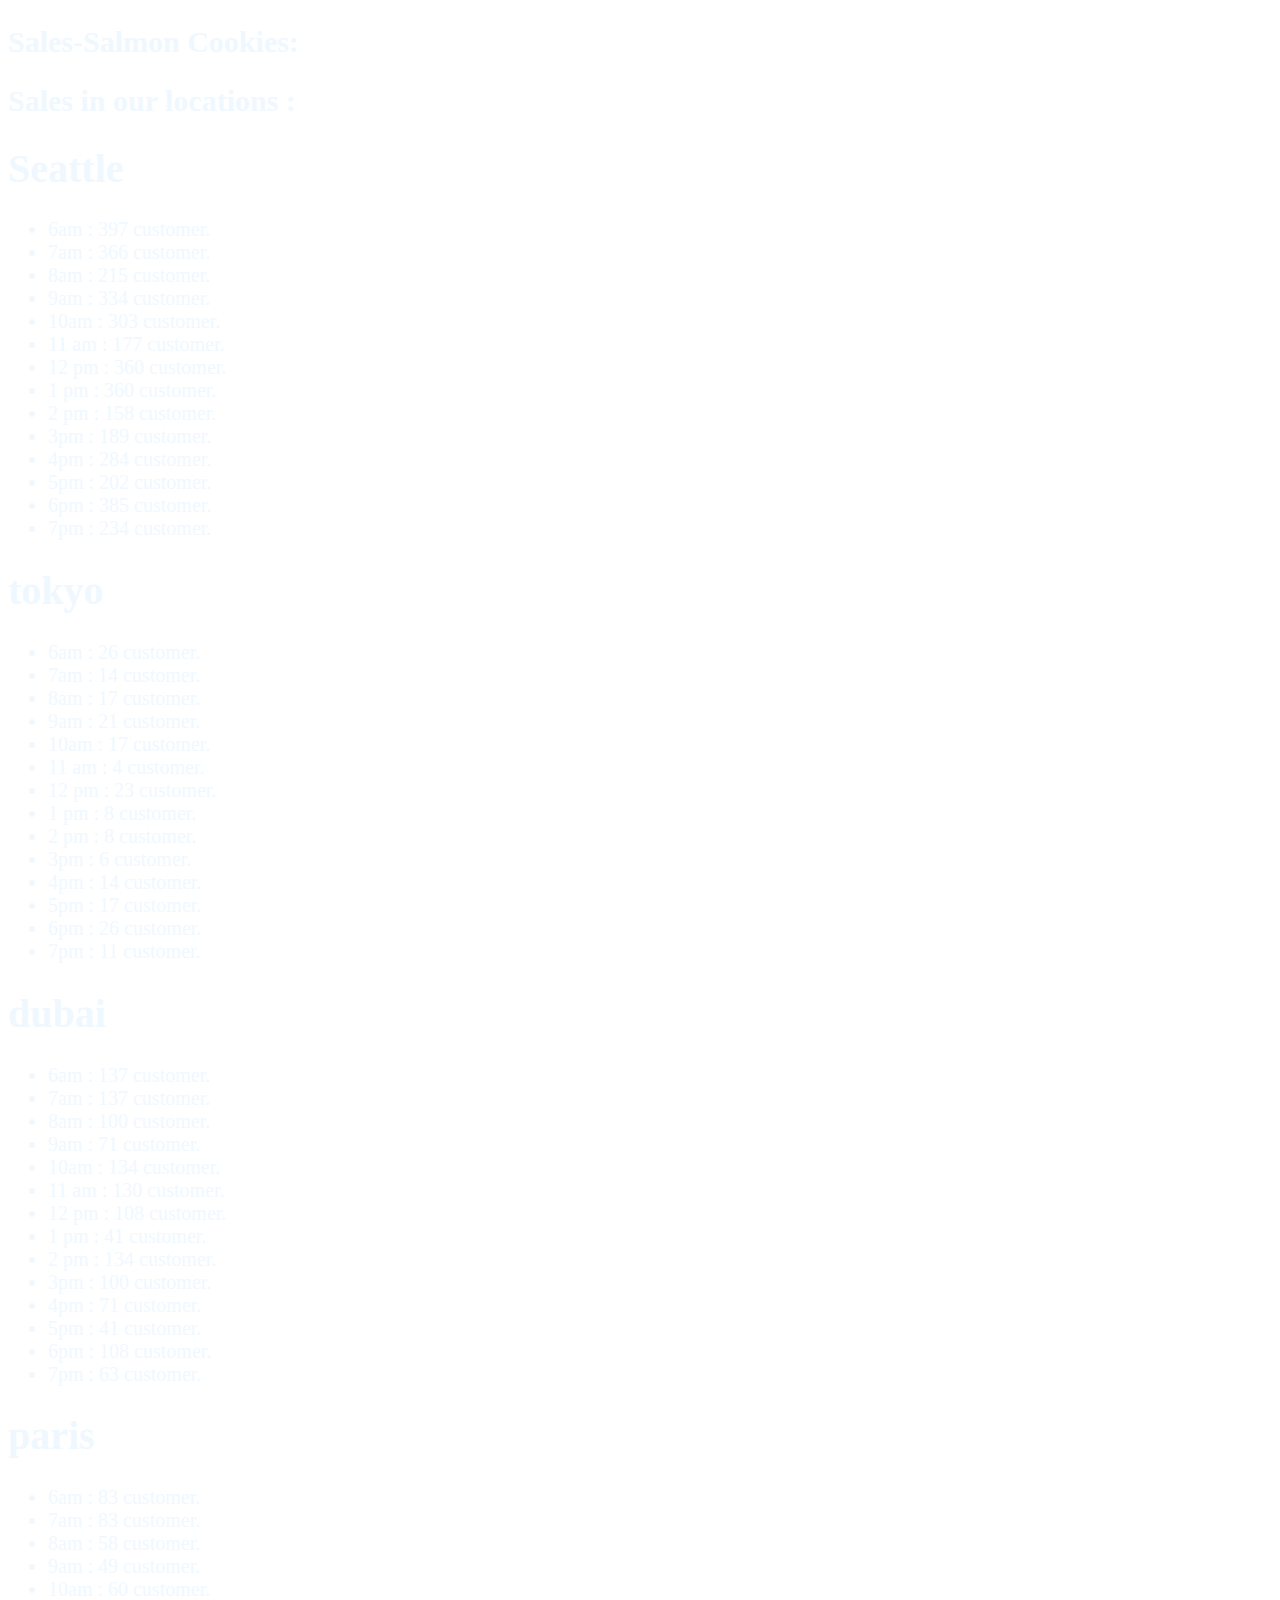
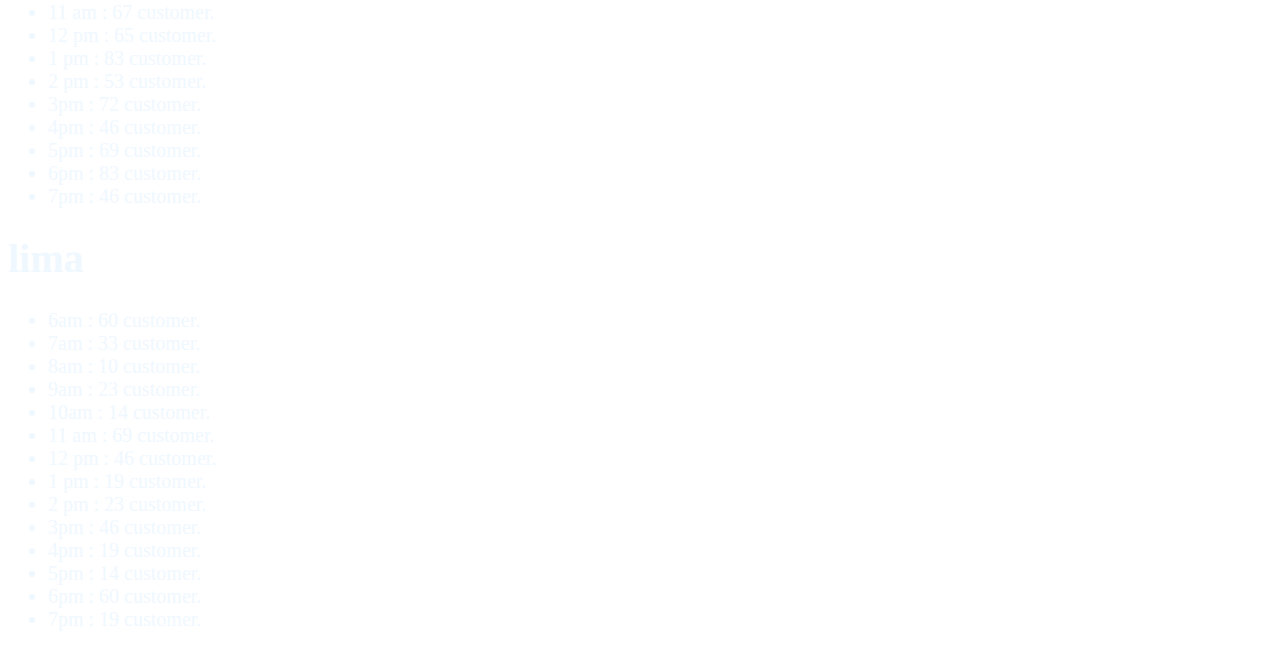
==== sales.html @ 0c27c5a8 "adding salmon repo" ====
<!DOCTYPE html>
<html lang="en">
<head>
    <meta charset="UTF-8">
    <meta http-equiv="X-UA-Compatible" content="IE=edge">
    <meta name="viewport" content="width=device-width, initial-scale=1.0">
    <link rel="stylesheet" href="css/stylee.css">

    <title>salmon cookies sales</title>
</head>
<style>

    body{
        background-image: url(https://i.pinimg.com/originals/e5/e8/cd/e5e8cdb29ed5ad4903470c07d6475d59.jpg);
    }
</style>
<body>
    <header>
<h2>Sales-Salmon Cookies:</h2>


    </header>

<main>
<article id="article">
<h2> Sales in our locations : </h2>
<div id="seattle">

</div>
<div id="tokyo">
    
</div>
<div id="dubai">
    
</div>
<div id="paris">
    
</div>
<div id="lima">
    
</div>
</article>
</main>
<footer>




</footer>


</body>
<script src="js/script.js"></script>

</html>
---- css/stylee.css ----
body {
    font-family: 'Crimson Pro', serif;
    font-size: 20px;
  }

#article {
color: aliceblue;

}

h2{

    color: aliceblue;
}
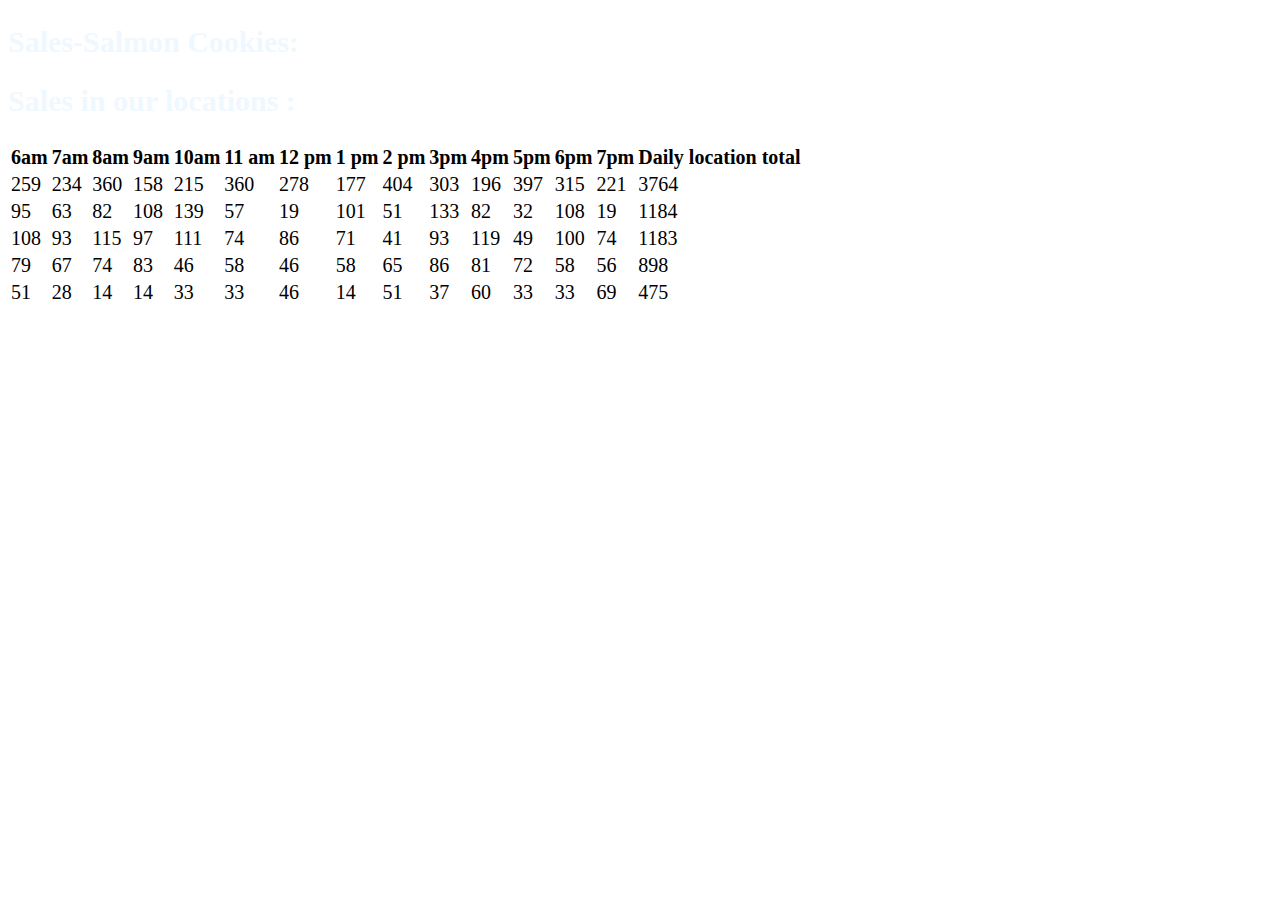
==== commit b3600fb8: "new branch" ====
--- a/sales.html
+++ b/sales.html
@@ -22,28 +22,15 @@
     </header>
 
 <main>
-<article id="article">
+
 <h2> Sales in our locations : </h2>
-<div id="seattle">
+<div id="container">
 
 </div>
-<div id="tokyo">
-    
-</div>
-<div id="dubai">
-    
-</div>
-<div id="paris">
-    
-</div>
-<div id="lima">
-    
-</div>
-</article>
+
+
 </main>
 <footer>
-
-
 
 
 </footer>
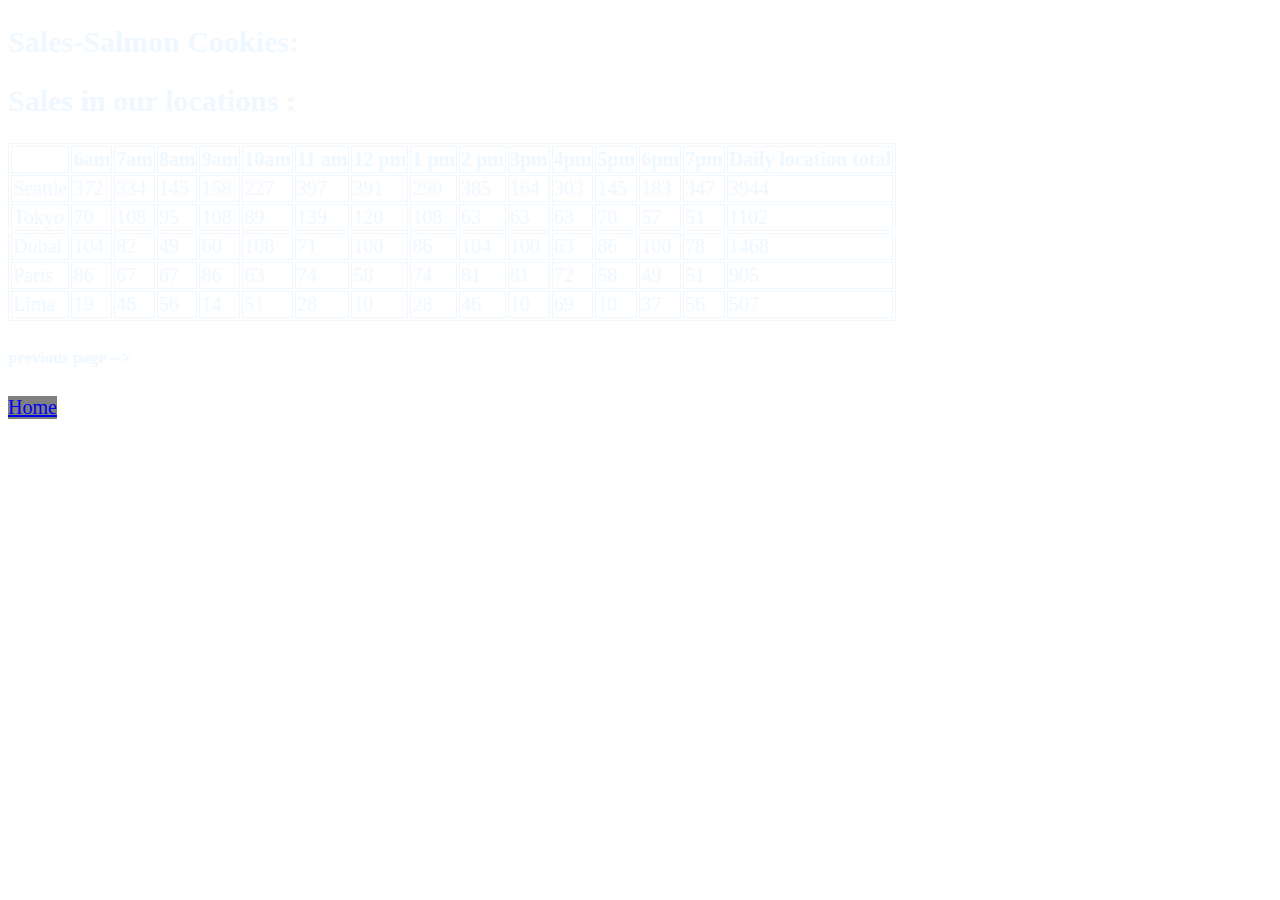
==== commit 22ae6a96: "adding on css and html" ====
--- a/sales.html
+++ b/sales.html
@@ -28,6 +28,16 @@
 
 </div>
 
+<h5>previous page --></h5>
+       
+      <div class="but">
+
+
+        <a href="index.html"> Home </a>
+
+
+      </div>
+
 
 </main>
 <footer>
--- a/css/stylee.css
+++ b/css/stylee.css
@@ -11,4 +11,32 @@
 h2{
 
     color: aliceblue;
-}+}
+
+table,
+tr,
+th,
+td {
+  border: 1px solid;
+}
+
+#container{
+
+  color: aliceblue;
+}
+.but{
+
+  display: flex;
+  justify-content:first baseline;
+  
+  }
+  .but{
+  
+      background-color: gray;
+      width: fit-content;
+  }
+  
+  h5{
+
+    color: aliceblue;
+  }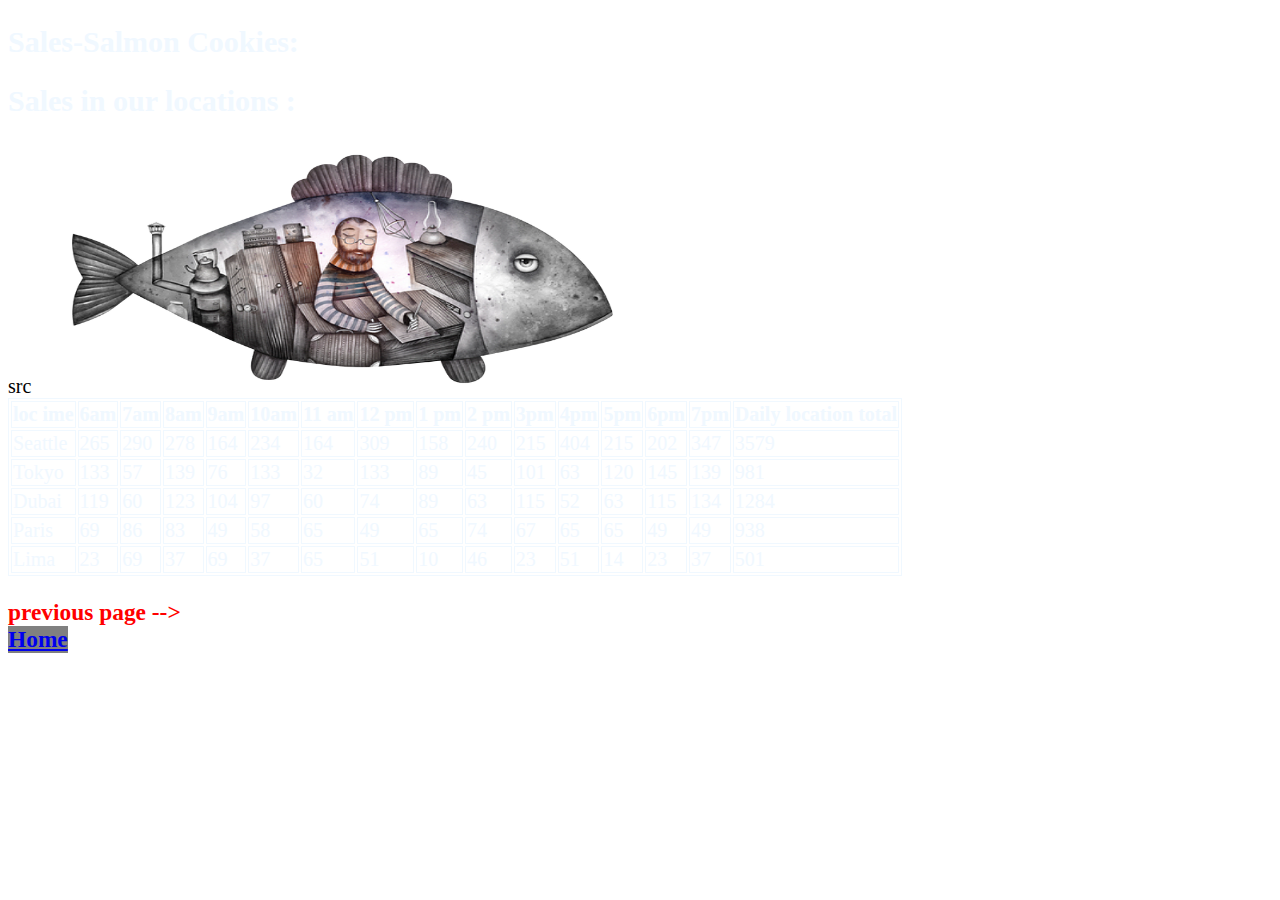
==== commit beee2fe1: "css" ====
--- a/sales.html
+++ b/sales.html
@@ -24,21 +24,19 @@
 <main>
 
 <h2> Sales in our locations : </h2>
+src <img src="mm.webp" alt="fish" width="600 px" height="250px">
 <div id="container">
 
 </div>
-
-<h5>previous page --></h5>
+<section>
+<h3>previous page --></3>
        
       <div class="but">
 
-
         <a href="index.html"> Home </a>
-
-
       </div>
 
-
+    </section>
 </main>
 <footer>
 
--- a/css/stylee.css
+++ b/css/stylee.css
@@ -36,7 +36,8 @@
       width: fit-content;
   }
   
-  h5{
+  h3{
 
-    color: aliceblue;
+    color : red;
+    margin: 10 px;
   }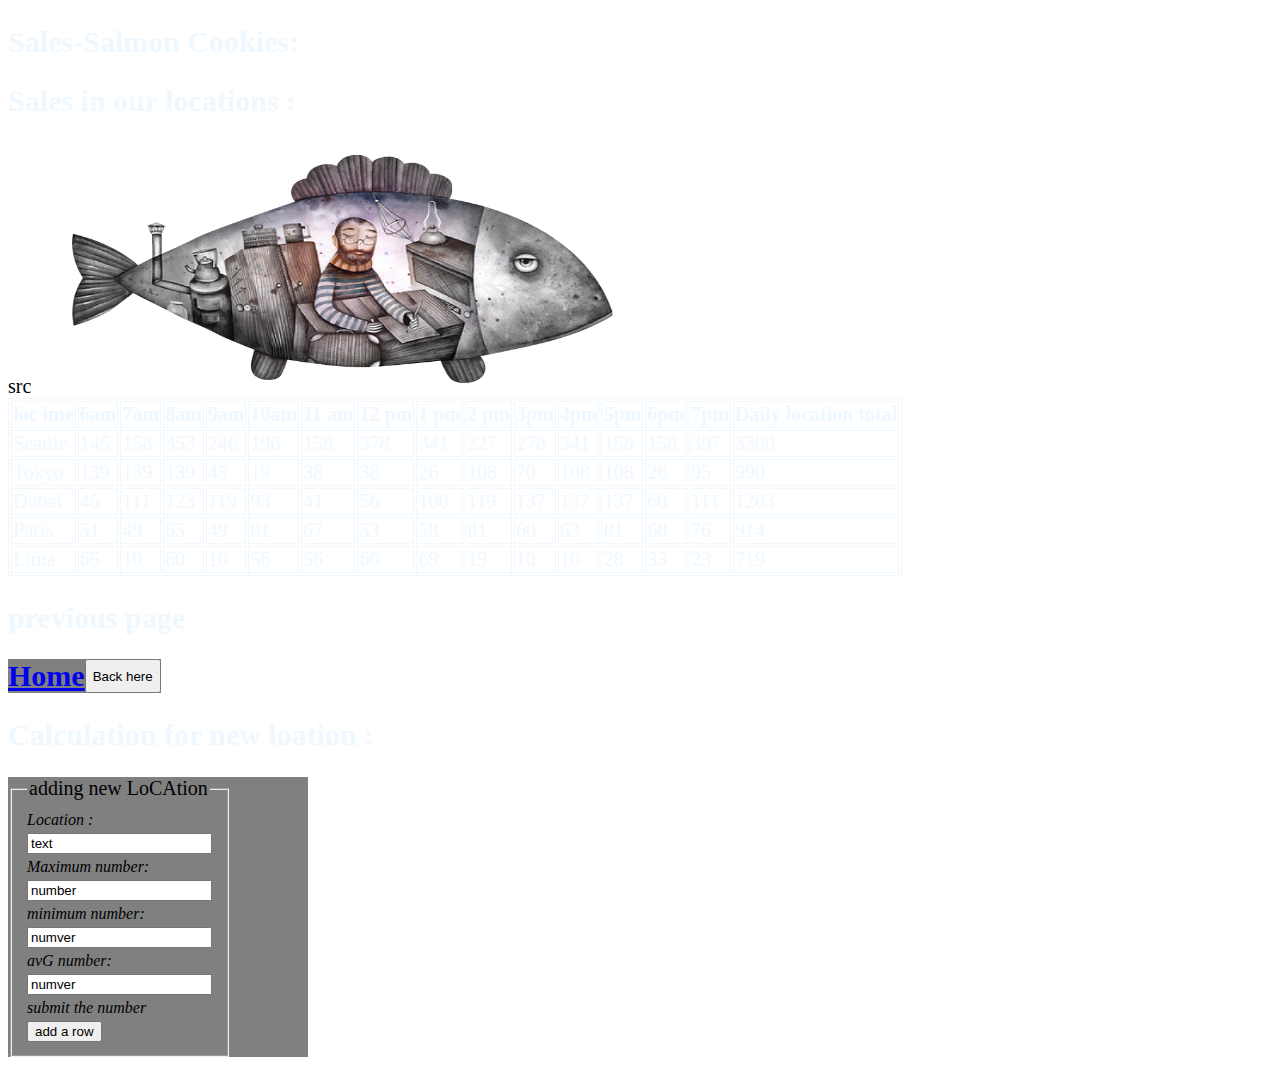
==== commit 5190fb2c: "asddasd" ====
--- a/sales.html
+++ b/sales.html
@@ -29,14 +29,50 @@
 
 </div>
 <section>
-<h3>previous page --></3>
+
+<h2>previous page<h2>
        
       <div class="but">
 
-        <a href="index.html"> Home </a>
+        <a href="index.html"> Home </a>        <button type="button" id="sham"  onclick="" > Back here </button>
+
       </div>
 
     </section>
+
+
+
+    <h2>Calculation for new loation : </h2>
+
+    <form  action="" id="firForm">
+            <fieldset>
+                <legend>adding new LoCAtion </legend>
+
+      <label for="fname">Location :</label><br>
+
+      <input type="text" id="fname" name="fname" value="text"><br>
+      <label for="lname">Maximum number:</label><br>
+      <input type="text" id="number" name="lname" value="number">
+      <br>
+      <label for="lname">minimum number:</label><br>
+
+      <input type="text" id="fname" name="fname" value="numver"><br>
+      <label for="lname">avG number:</label><br>
+
+      <input type="text" id="fname" name="fname" value="numver"><br>
+      <label for="lname">submit the number</label>
+      <br>
+
+      <input type="submit" value="add a row" />
+
+      
+
+              </fieldset>
+    
+    </form>
+    
+
+
 </main>
 <footer>
 
--- a/css/stylee.css
+++ b/css/stylee.css
@@ -1,16 +1,14 @@
 body {
-    font-family: 'Crimson Pro', serif;
-    font-size: 20px;
-  }
+  font-family: "Crimson Pro", serif;
+  font-size: 20px;
+}
 
 #article {
-color: aliceblue;
-
+  color: aliceblue;
 }
 
-h2{
-
-    color: aliceblue;
+h2 {
+  color: aliceblue;
 }
 
 table,
@@ -20,24 +18,36 @@
   border: 1px solid;
 }
 
-#container{
-
+#container {
   color: aliceblue;
 }
-.but{
+.but {
+  display: flex;
+  justify-content: first baseline;
+}
+.but {
+  background-color: gray;
+  width: fit-content;
+}
 
-  display: flex;
-  justify-content:first baseline;
-  
-  }
-  .but{
-  
-      background-color: gray;
-      width: fit-content;
-  }
-  
-  h3{
 
-    color : red;
-    margin: 10 px;
-  }+
+table,
+td,
+th {
+  border: 1px solid aliceblue;
+}
+
+#firForm {
+background-color:grey ;width: 300px;
+width: 200 px;
+display:flex;
+justify-content: left;
+
+}
+
+#firForm label {
+font-style:oblique;
+font-size: medium;
+
+}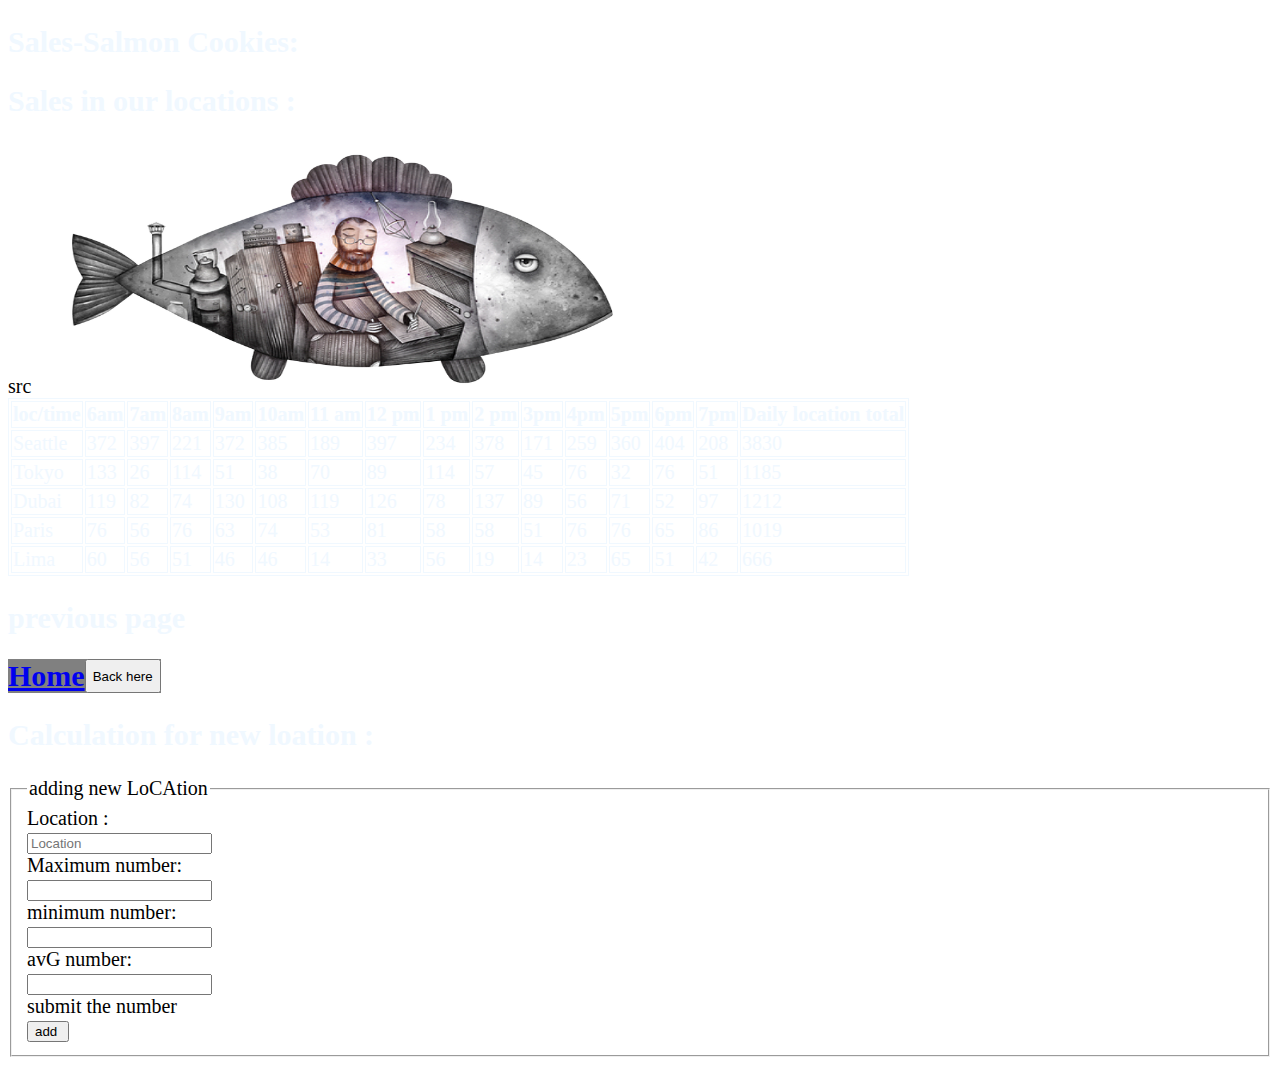
==== commit 303cdb86: "ffiiiiiiiiinish" ====
--- a/sales.html
+++ b/sales.html
@@ -44,28 +44,26 @@
 
     <h2>Calculation for new loation : </h2>
 
-    <form  action="" id="firForm">
+    <form  action="" id="myForm">
             <fieldset>
                 <legend>adding new LoCAtion </legend>
 
-      <label for="fname">Location :</label><br>
+      <label for="loCname">Location :</label><br>
 
-      <input type="text" id="fname" name="fname" value="text"><br>
-      <label for="lname">Maximum number:</label><br>
-      <input type="text" id="number" name="lname" value="number">
+      <input type="text"  id="loCname" name="loCname" placeholder="Location" > <br>
+      <label for="mXnumber">Maximum number:</label><br>
+      <input type="number" id="mXnumber" name="mXnumber" >
       <br>
-      <label for="lname">minimum number:</label><br>
+      <label for="miniNum">minimum number:</label><br>
 
-      <input type="text" id="fname" name="fname" value="numver"><br>
-      <label for="lname">avG number:</label><br>
+      <input type="number" id="miniNum" name="miniNum" ><br>
+      <label for="avGnum">avG number:</label><br>
 
-      <input type="text" id="fname" name="fname" value="numver"><br>
-      <label for="lname">submit the number</label>
+      <input type="number" id="avGnum" name="avGnum" ><br>
+      <label for="submit">submit the number</label>
       <br>
 
-      <input type="submit" value="add a row" />
-
-      
+      <input id="submit"  type="submit" value="add "  />
 
               </fieldset>
     
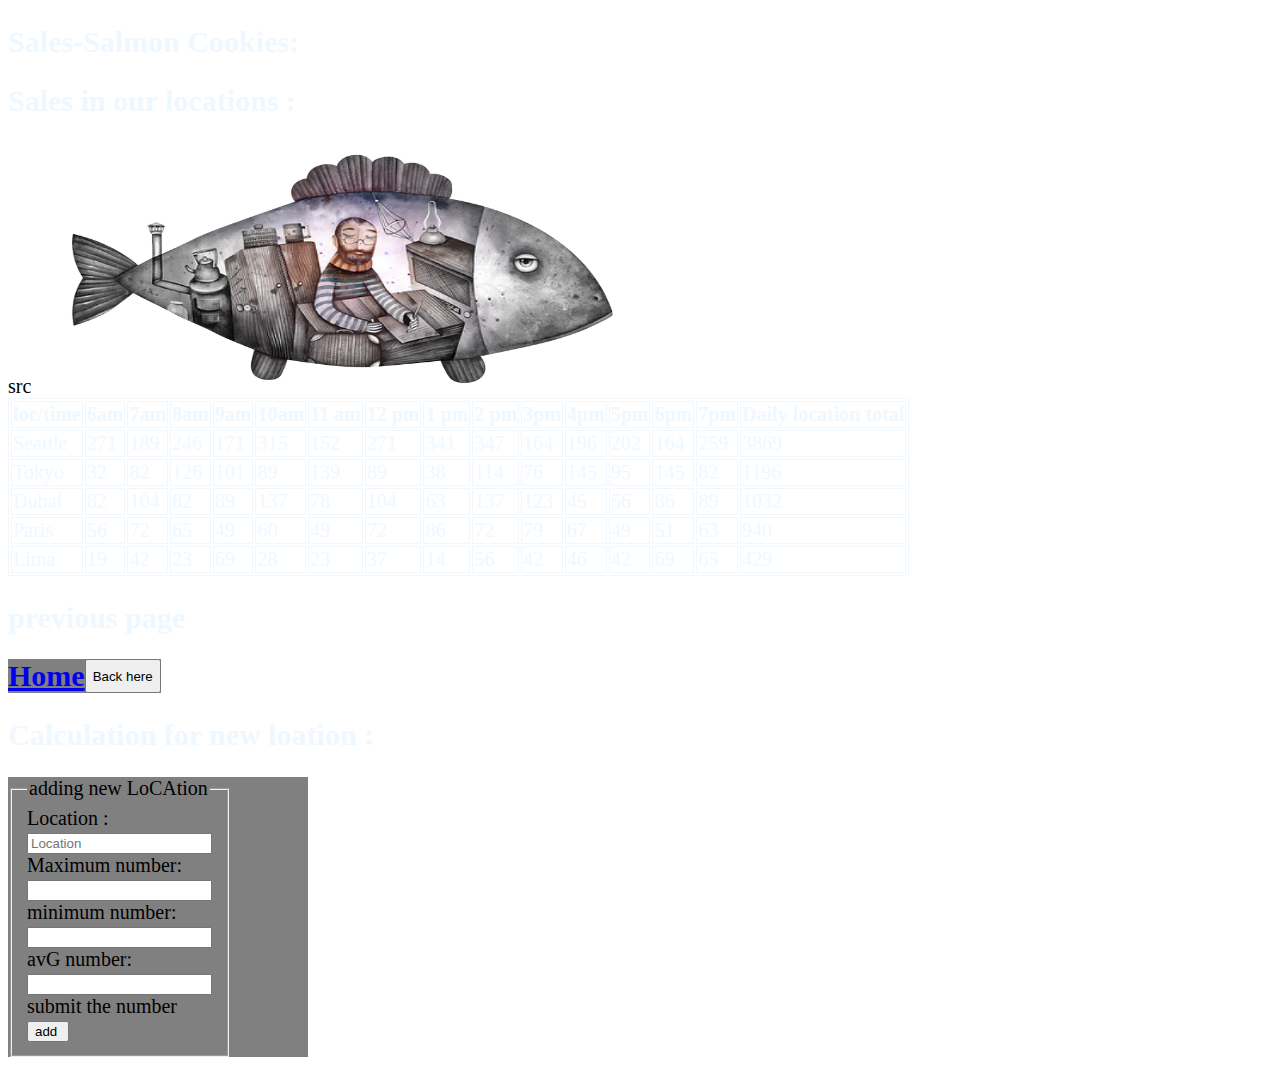
==== commit 6781d82a: "editting" ====
--- a/sales.html
+++ b/sales.html
@@ -25,9 +25,12 @@
 
 <h2> Sales in our locations : </h2>
 src <img src="mm.webp" alt="fish" width="600 px" height="250px">
+
+
 <div id="container">
 
 </div>
+
 <section>
 
 <h2>previous page<h2>
@@ -49,16 +52,16 @@
                 <legend>adding new LoCAtion </legend>
 
       <label for="loCname">Location :</label><br>
-
       <input type="text"  id="loCname" name="loCname" placeholder="Location" > <br>
       <label for="mXnumber">Maximum number:</label><br>
       <input type="number" id="mXnumber" name="mXnumber" >
       <br>
       <label for="miniNum">minimum number:</label><br>
 
+
       <input type="number" id="miniNum" name="miniNum" ><br>
+
       <label for="avGnum">avG number:</label><br>
-
       <input type="number" id="avGnum" name="avGnum" ><br>
       <label for="submit">submit the number</label>
       <br>
--- a/css/stylee.css
+++ b/css/stylee.css
@@ -38,7 +38,7 @@
   border: 1px solid aliceblue;
 }
 
-#firForm {
+#myForm {
 background-color:grey ;width: 300px;
 width: 200 px;
 display:flex;
